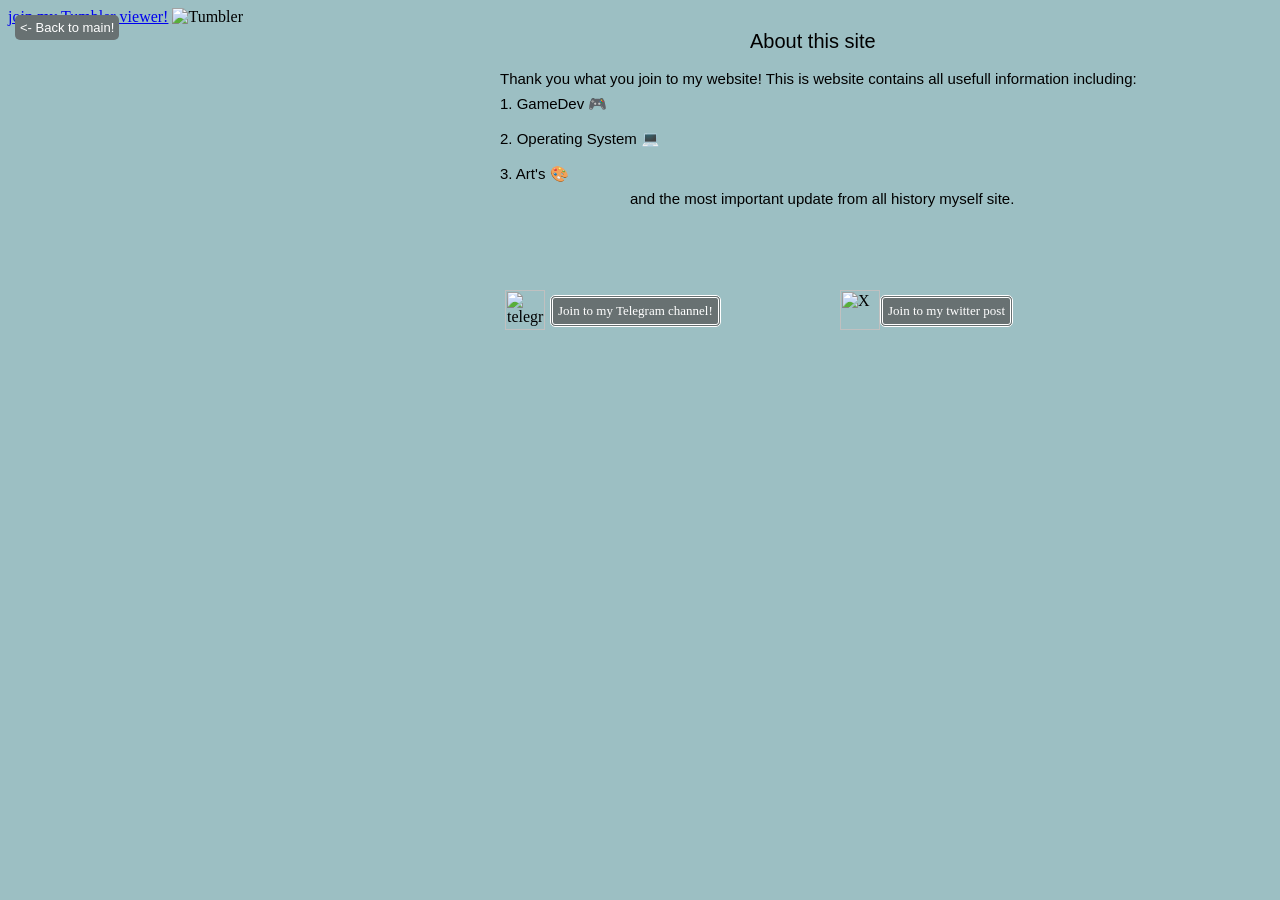
==== about.html @ 5510b8d3 "Update about.html" ====
<!DOCTYPE about>
<html>
<head>
	<meta charset="utf-8">
	<link rel="stylesheet" href="about.css">
	<title>About</title>
</head>
<body>
	<div class="What_is_it">
		About this site
	</div>
	<div class="information_about_this_site">
		Thank you what you join to my website!
		This is website contains all usefull information including:
	</div>
	<div class="information_about_this_site2">
		1. GameDev 🎮
		<br><br>
		2. Operating System 💻
		<br><br>
		3. Art's 🎨
		<br><br>
	</div>
	<div class="information_about_this_site3">
		and the most important update from all history myself site.
	</div>
	<div class="telegram">
		<a href="https://t.me/SkyFerest_Channel">Join to my Telegram channel!</a>
		<img src="https://cdn-icons-png.flaticon.com/128/1946/1946547.png" alt="telegram">
	</div>
	<div class="twitter">
		<a href="https://x.com/SkyFerest17">Join to my twitter post</a>
		<img src="https://cdn-icons-png.flaticon.com/128/5968/5968958.png" alt="X">
	</div>
	<div class="back_to_main">
		<a href="index.html"> <- Back to main!</a>
	</div>
	<div class="tumblr">
		<a href="https://skyferestviewer.tumblr.com/">join my Tumbler viewer!</a>
		<img src="https://cdn-icons-png.flaticon.com/128/1419/1419523.png" alt="Tumbler">
	</div>
</body>
</html>
---- about.css ----
html{
	background: #9CBFC3;
}
.What_is_it{
	position: absolute;
	font-size: 20px;
	font-family: arial;
	left: 750px;
	top: 30px;
}
.information_about_this_site{
	position: absolute;
	font-size: 15px;
	font-family: arial;
	top: 70px;
	left: 500px;
}
.information_about_this_site2{
	position: absolute;
	font-size: 15px;
	font-family: arial;
	top: 95px;
	left: 500px;
}
.information_about_this_site3{
	position: absolute;
	font-size: 15px;
	font-family: arial;
	top: 190px;
	left: 630px;
}
.telegram img{
	position: absolute;
	top: 290px;
	left: 505px;
	width: 40px;
	height: 40px;
}
.telegram a{
	position: absolute;
	top: 295px;
	left: 550px;
	background-color: #687172;
	border: double;
	border-radius: 5px;
	cursor: pointer;
	display: inline-block;
	padding: 5px 5px;
	font-size: 13px;
	text-align: center;
	text-decoration: none;
	color: white;
}
.twitter img{
	position: absolute;
	top: 290px;
	left: 840px;
	width: 40px;
	height: 40px;
}
.twitter a{
	position: absolute;
	top: 295px;
	left: 880px;
	background-color: #687172;
	border: double;
	border-radius: 5px;
	cursor: pointer;
	display: inline-block;
	padding: 5px 5px;
	font-size: 13px;
	text-align: center;
	text-decoration: none;
	color: white;
}
.back_to_main a{
	font-family: arial;
	position: absolute;
	top: 15px;
	left: 15px;
	background-color: #687172;
	border: none;
	border-radius: 5px;
	cursor: pointer;
	display: inline-block;
	padding: 5px 5px;
	font-size: 13px;
	text-align: center;
	text-decoration: none;
	color: white;
}
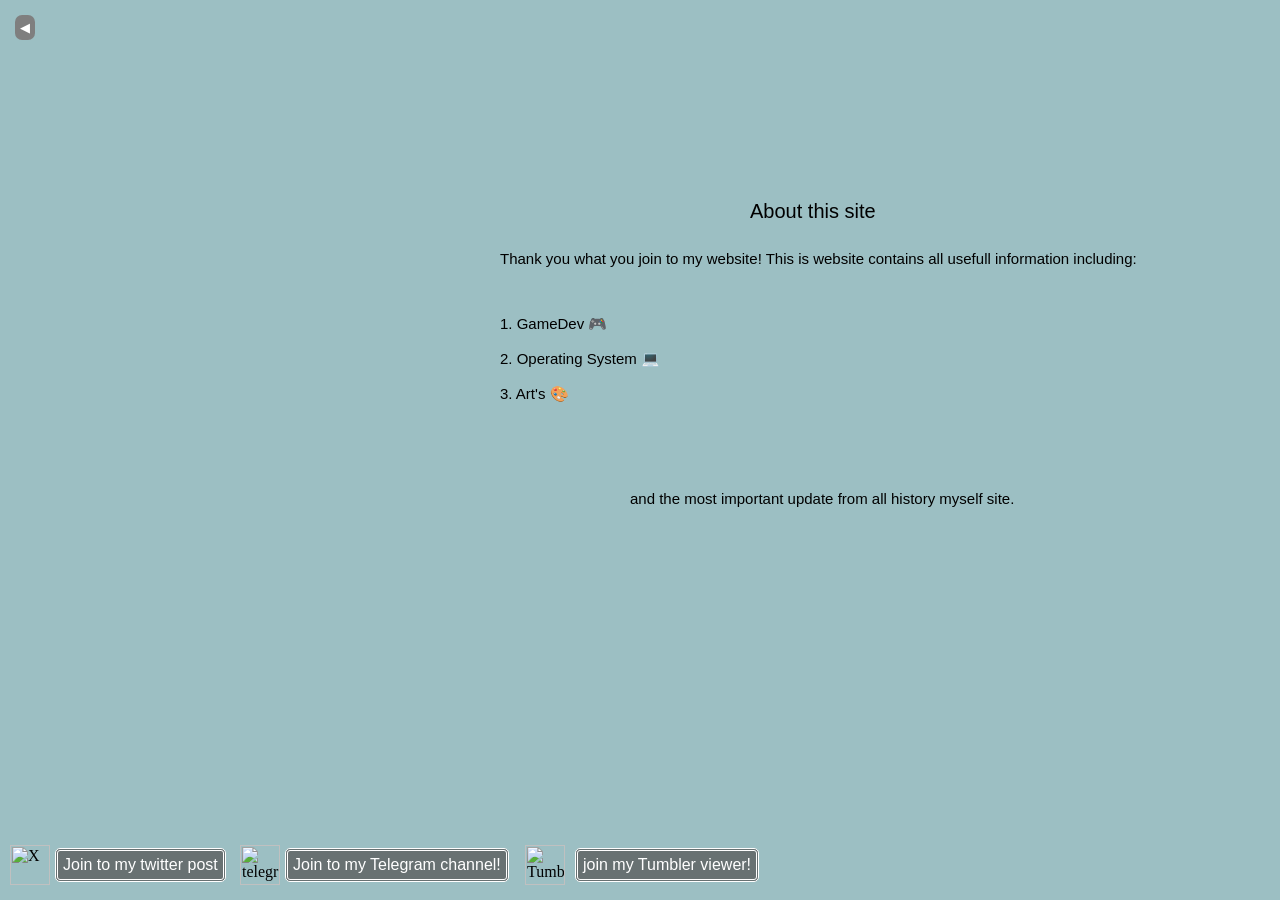
==== commit d973ab84: "Fix HTML structure and update content" ====
--- a/about.html
+++ b/about.html
@@ -33,7 +33,7 @@
 		<img src="https://cdn-icons-png.flaticon.com/128/5968/5968958.png" alt="X">
 	</div>
 	<div class="back_to_main">
-		<a href="index.html"> <- Back to main!</a>
+		<a href="index.html">◀</a>
 	</div>
 	<div class="tumblr">
 		<a href="https://skyferestviewer.tumblr.com/">join my Tumbler viewer!</a>
--- a/about.css
+++ b/about.css
@@ -6,69 +6,94 @@
 	font-size: 20px;
 	font-family: arial;
 	left: 750px;
-	top: 30px;
+	top: 200px;
 }
 .information_about_this_site{
 	position: absolute;
 	font-size: 15px;
 	font-family: arial;
-	top: 70px;
+	top: 250px;
 	left: 500px;
 }
 .information_about_this_site2{
 	position: absolute;
 	font-size: 15px;
 	font-family: arial;
-	top: 95px;
+	top: 315px;
 	left: 500px;
 }
 .information_about_this_site3{
 	position: absolute;
 	font-size: 15px;
 	font-family: arial;
-	top: 190px;
+	top: 490px;
 	left: 630px;
 }
 .telegram img{
 	position: absolute;
-	top: 290px;
-	left: 505px;
+	top: 845px;
+	left: 240px;
 	width: 40px;
 	height: 40px;
 }
 .telegram a{
 	position: absolute;
-	top: 295px;
-	left: 550px;
+	top: 848px;
+	left: 285px;
 	background-color: #687172;
 	border: double;
 	border-radius: 5px;
 	cursor: pointer;
 	display: inline-block;
 	padding: 5px 5px;
-	font-size: 13px;
+	font-family: arial;
+	font-size: 16px;
 	text-align: center;
 	text-decoration: none;
 	color: white;
 }
 .twitter img{
 	position: absolute;
-	top: 290px;
-	left: 840px;
+	top: 845px;
+	left: 10px;
 	width: 40px;
 	height: 40px;
 }
 .twitter a{
 	position: absolute;
-	top: 295px;
-	left: 880px;
+	top: 848px;
+	left: 55px;
 	background-color: #687172;
 	border: double;
 	border-radius: 5px;
 	cursor: pointer;
 	display: inline-block;
 	padding: 5px 5px;
-	font-size: 13px;
+	font-family: arial;
+	font-size: 16px;
+	text-align: center;
+	text-decoration: none;
+	color: white;
+}
+.tumblr img{
+	position: absolute;
+	top: 845px;
+	left: 525px;
+	width: 40px;
+	height: 40px;
+}
+.tumblr a{
+	position: absolute;
+	top: 848px;
+	left: 575px;
+	background-color: #687172;
+	border: double;
+	border-radius: 5px;
+	cursor: pointer;
+	display: inline-block;
+	padding: 5px 5px;
+	font-family: arial;
+	font-size: 16px;
 	text-align: center;
 	text-decoration: none;
 	color: white;
@@ -78,9 +103,9 @@
 	position: absolute;
 	top: 15px;
 	left: 15px;
-	background-color: #687172;
+	background-color: #7F7F7F;
+	border-radius: 7px;
 	border: none;
-	border-radius: 5px;
 	cursor: pointer;
 	display: inline-block;
 	padding: 5px 5px;
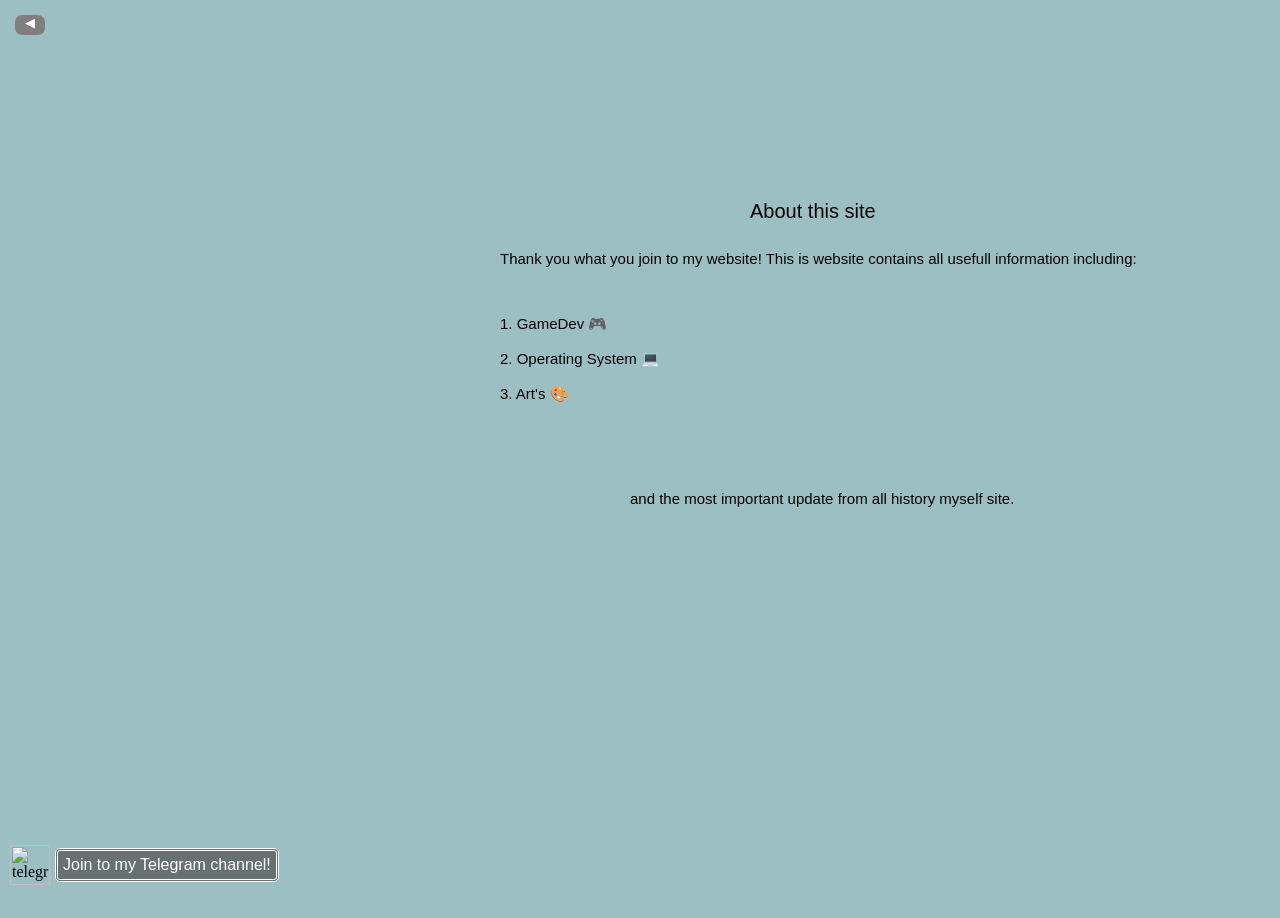
==== commit 285fe7c2: "Refactor about.html for improved content and structure Updated HTML structure and content for the Ab" ====
--- a/about.html
+++ b/about.html
@@ -28,10 +28,6 @@
 		<a href="https://t.me/SkyFerest_Channel">Join to my Telegram channel!</a>
 		<img src="https://cdn-icons-png.flaticon.com/128/1946/1946547.png" alt="telegram">
 	</div>
-	<div class="twitter">
-		<a href="https://x.com/SkyFerest17">Join to my twitter post</a>
-		<img src="https://cdn-icons-png.flaticon.com/128/5968/5968958.png" alt="X">
-	</div>
 	<div class="back_to_main">
 		<a href="index.html">◀</a>
 	</div>
@@ -40,4 +36,6 @@
 		<img src="https://cdn-icons-png.flaticon.com/128/1419/1419523.png" alt="Tumbler">
 	</div>
 </body>
-</html>
+</html><!-- AAAAAAAAAAAAAAAAAAAAAAAAAAAAAAAAAAA
+
+it's so hard! But ok)-->
--- a/about.css
+++ b/about.css
@@ -32,34 +32,11 @@
 .telegram img{
 	position: absolute;
 	top: 845px;
-	left: 240px;
+	left: 10px;
 	width: 40px;
 	height: 40px;
 }
 .telegram a{
-	position: absolute;
-	top: 848px;
-	left: 285px;
-	background-color: #687172;
-	border: double;
-	border-radius: 5px;
-	cursor: pointer;
-	display: inline-block;
-	padding: 5px 5px;
-	font-family: arial;
-	font-size: 16px;
-	text-align: center;
-	text-decoration: none;
-	color: white;
-}
-.twitter img{
-	position: absolute;
-	top: 845px;
-	left: 10px;
-	width: 40px;
-	height: 40px;
-}
-.twitter a{
 	position: absolute;
 	top: 848px;
 	left: 55px;
@@ -78,15 +55,15 @@
 .tumblr img{
 	position: absolute;
 	top: 845px;
-	left: 525px;
+	left: 1430px;
 	width: 40px;
 	height: 40px;
 }
 .tumblr a{
 	position: absolute;
 	top: 848px;
-	left: 575px;
-	background-color: #687172;
+	left: 1477px;
+	background-color: #25202B;
 	border: double;
 	border-radius: 5px;
 	cursor: pointer;
@@ -108,7 +85,8 @@
 	border: none;
 	cursor: pointer;
 	display: inline-block;
-	padding: 5px 5px;
+	width: 30px;
+	height: 20px;
 	font-size: 13px;
 	text-align: center;
 	text-decoration: none;
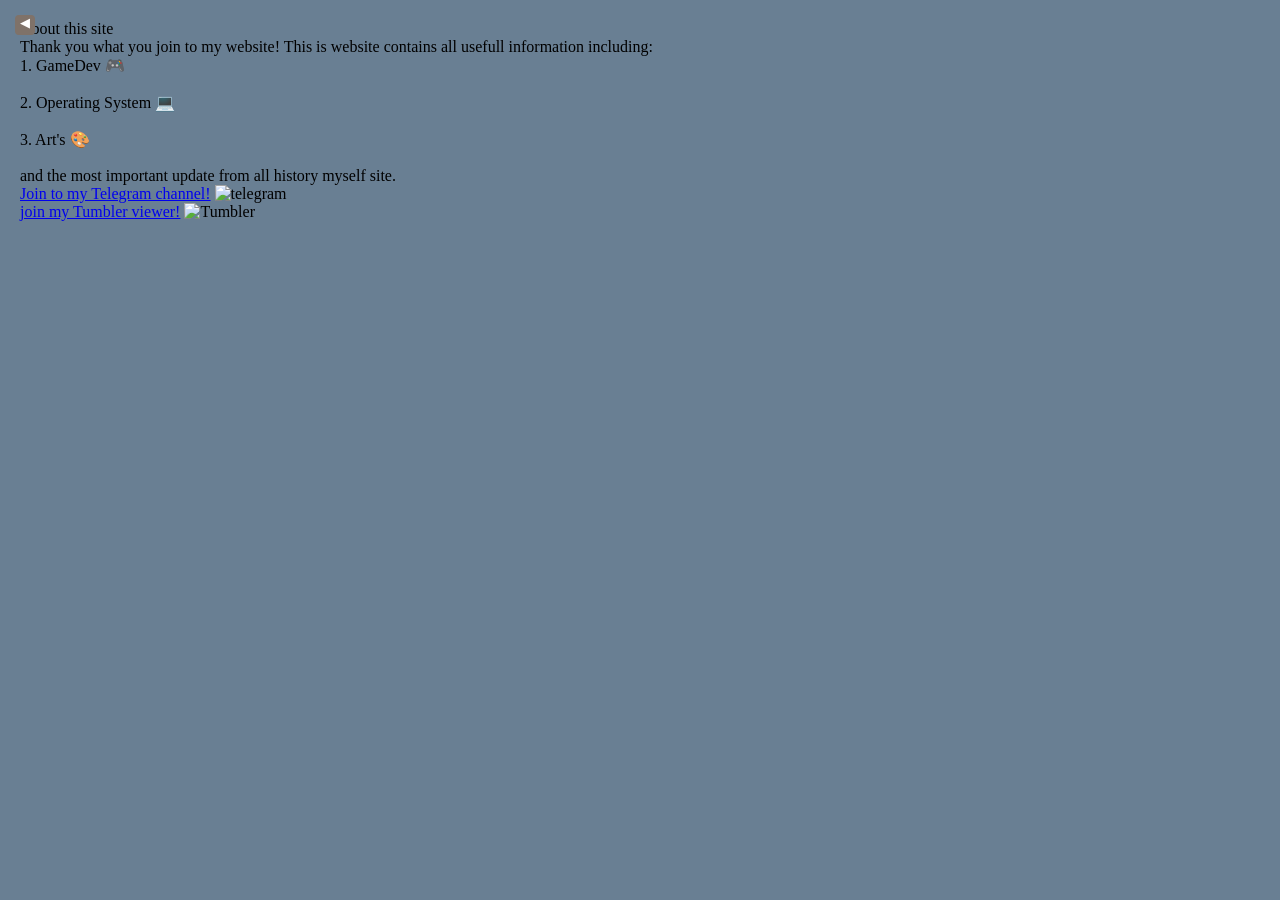
==== commit 274c25d1: "Update about.html for responsive design Added viewport meta tag for responsive design." ====
--- a/about.html
+++ b/about.html
@@ -4,6 +4,7 @@
 	<meta charset="utf-8">
 	<link rel="stylesheet" href="about.css">
 	<title>About</title>
+	<meta name="viewport" content="width=device-width, initial-scale=1.0">
 </head>
 <body>
 	<div class="What_is_it">
--- a/about.css
+++ b/about.css
@@ -1,91 +1,120 @@
-html{
-	background: #9CBFC3;
+
+body{
+	background: #697F93;
+	padding: 10px;
+	margin: 10px;
 }
-.What_is_it{
+.download_link a{
 	position: absolute;
-	font-size: 20px;
+	color: white;
+	display: inline-block;
+	cursor: pointer;
+	border-radius: 2px;
+	background-color: #443E47;
 	font-family: arial;
-	left: 750px;
-	top: 200px;
+	font-size: 15px;
+	text-align: center;
+	padding: 3px 3px;
+	text-decoration: none;
+	top: 222px;
+	left: 60px;
+	opacity: 0.5px;
 }
-.information_about_this_site{
+.download_link img{
 	position: absolute;
+	top: 218px;
+	width: 30px;
+	height: 30px;
+}
+.Renage {
+	position: absolute;
+	top: 100px;
+	color: white;
+	font-family: arial;
+	font-size: 17px;
+}
+.search_whearing input{
+	font-family: arial;
+	position: absolute;
+	top: 5px;
+	left: 1463px;
+}
+.search_whearing_submit input{
+	font-family: arial;
+	position: absolute;
+	top: 5px;
+	left: 1620px;
+}
+.Game{
+	position: absolute;
+	top: 360px;
+	color: white;
+	font-size: 17px;
+	font-family: arial;
+}
+.downloadgame_link img{
+	position: absolute;
+	top: 473px;
+	width: 30px;
+	height: 30px;
+}
+.downloadgame_link a{
+	position: absolute;
+	color: white;
+	display: inline-block;
+	cursor: pointer;
+	border-radius: 2px;
+	background-color: #383A20;
+	font-family: arial;
 	font-size: 15px;
-	font-family: arial;
-	top: 250px;
-	left: 500px;
+	text-align: center;
+	padding: 3px 3px;
+	text-decoration: none;
+	top: 478px;
+	left: 60px;
+	opacity: 0.5px;
 }
-.information_about_this_site2{
+.Box {
 	position: absolute;
-	font-size: 15px;
-	font-family: arial;
-	top: 315px;
-	left: 500px;
+	background-color: grey;
+	left: 10px;
+	top: 95px;
+	border-style: double;
+	height: 155px;
+	width: 400px;
+	opacity: 0.4;
 }
-.information_about_this_site3{
+.OverBox {
 	position: absolute;
-	font-size: 15px;
-	font-family: arial;
-	top: 490px;
-	left: 630px;
+	background-color: #433d40;
+	left: 9px;
+	top: 80px;
+	border-style: double;
+	height: 407px;
+	width: 400px;
+	opacity: 0.4;
 }
-.telegram img{
+.Box2 {
 	position: absolute;
-	top: 845px;
+	background-color: grey;
 	left: 10px;
-	width: 40px;
-	height: 40px;
-}
-.telegram a{
-	position: absolute;
-	top: 848px;
-	left: 55px;
-	background-color: #687172;
-	border: double;
-	border-radius: 5px;
-	cursor: pointer;
-	display: inline-block;
-	padding: 5px 5px;
-	font-family: arial;
-	font-size: 16px;
-	text-align: center;
-	text-decoration: none;
-	color: white;
-}
-.tumblr img{
-	position: absolute;
-	top: 845px;
-	left: 1430px;
-	width: 40px;
-	height: 40px;
-}
-.tumblr a{
-	position: absolute;
-	top: 848px;
-	left: 1477px;
-	background-color: #25202B;
-	border: double;
-	border-radius: 5px;
-	cursor: pointer;
-	display: inline-block;
-	padding: 5px 5px;
-	font-family: arial;
-	font-size: 16px;
-	text-align: center;
-	text-decoration: none;
-	color: white;
+	top: 350px;
+	border-style: double;
+	height: 155px;
+	width: 400px;
+	opacity: 0.4;
 }
 .back_to_main a{
 	font-family: arial;
 	position: absolute;
 	top: 15px;
 	left: 15px;
-	background-color: #7F7F7F;
-	border-radius: 7px;
+	background-color: #7F7269;
+	border-radius: 4px;
 	border: none;
 	cursor: pointer;
 	display: inline-block;
-	width: 30px;
+	width: 20px;
 	height: 20px;
 	font-size: 13px;
 	text-align: center;
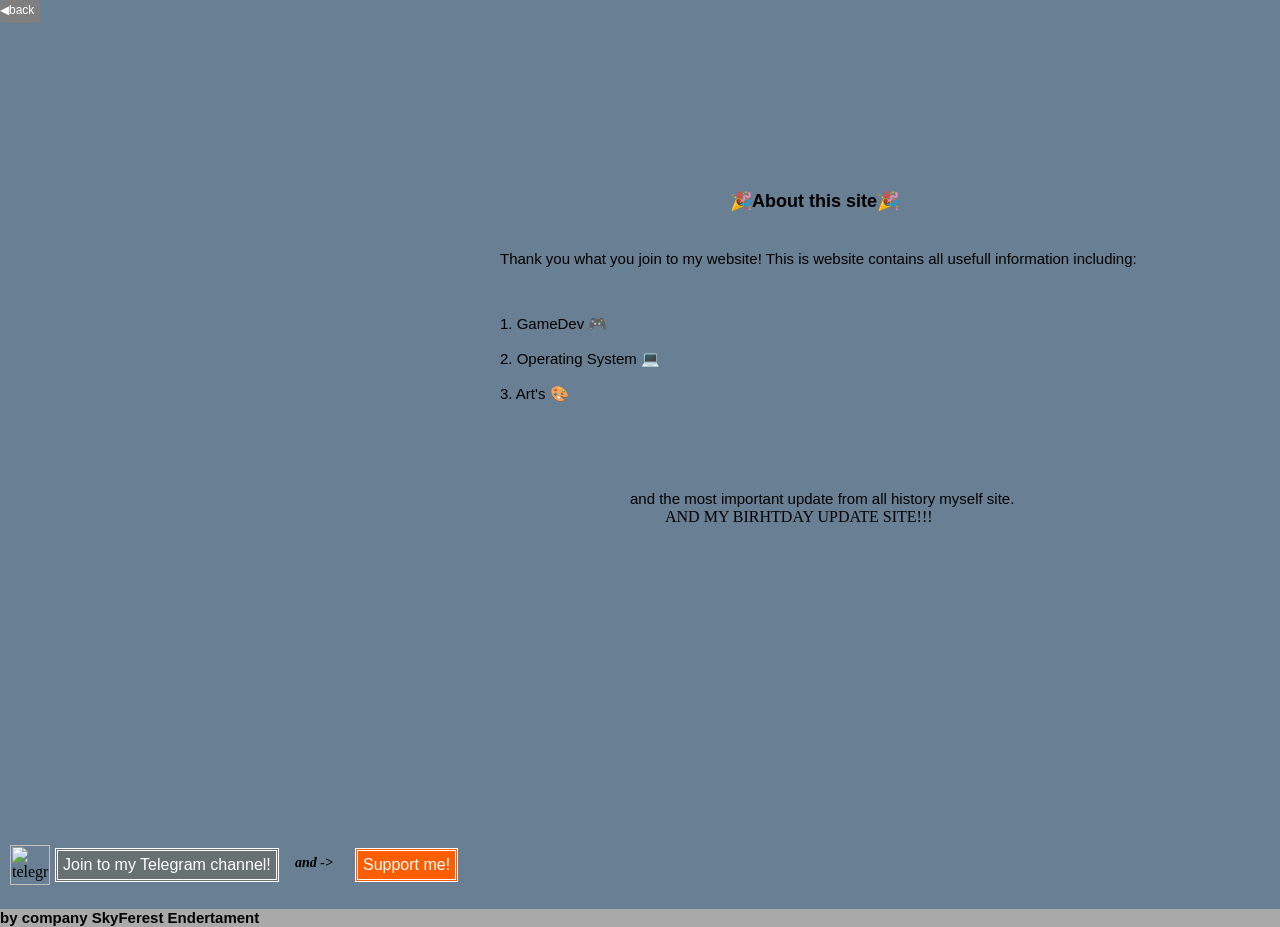
==== commit 576f6ffb: "Refactor about.html with updated content and styles" ====
--- a/about.html
+++ b/about.html
@@ -7,9 +7,13 @@
 	<meta name="viewport" content="width=device-width, initial-scale=1.0">
 </head>
 <body>
-	<div class="What_is_it">
-		About this site
-	</div>
+	<h2 style="position: absolute;
+	font-size: 18px;
+	font-family: arial;
+	left: 730px;
+	top: 190px;">
+		🎉About this site🎉
+	</h2>
 	<div class="information_about_this_site">
 		Thank you what you join to my website!
 		This is website contains all usefull information including:
@@ -23,19 +27,29 @@
 		<br><br>
 	</div>
 	<div class="information_about_this_site3">
-		and the most important update from all history myself site.
+		and the most important update from all history myself site. <br>
+	</div>
+	<div class="Happybithday_info">
+		AND MY BIRHTDAY UPDATE SITE!!!
 	</div>
 	<div class="telegram">
 		<a href="https://t.me/SkyFerest_Channel">Join to my Telegram channel!</a>
 		<img src="https://cdn-icons-png.flaticon.com/128/1946/1946547.png" alt="telegram">
 	</div>
 	<div class="back_to_main">
-		<a href="index.html">◀</a>
+		<a href="index.html">◀back</a>
 	</div>
 	<div class="tumblr">
 		<a href="https://skyferestviewer.tumblr.com/">join my Tumbler viewer!</a>
 		<img src="https://cdn-icons-png.flaticon.com/128/1419/1419523.png" alt="Tumbler">
 	</div>
+	<h2 style="font-size: 14px;font-family: arial black; font-style: italic;position: absolute;top: 855;left: 295;"> 
+		 and -> 
+	</h2>
+	<div class="boosty">
+		<a href="https://boosty.to/skyferest"> Support me!</a>
+	</div>
+	<div class="Tag"><h2>by company SkyFerest Endertament</h2></div>
 </body>
 </html><!-- AAAAAAAAAAAAAAAAAAAAAAAAAAAAAAAAAAA
 
--- a/about.css
+++ b/about.css
@@ -1,123 +1,130 @@
-
-body{
+* {
+	padding: 0;
+	margin: 0;
+}
+html{
 	background: #697F93;
-	padding: 10px;
-	margin: 10px;
 }
-.download_link a{
+.What_is_it{
 	position: absolute;
+	font-size: 20px;
+	font-family: arial;
+	left: 750px;
+	top: 200px;
+}
+.information_about_this_site{
+	position: absolute;
+	font-size: 15px;
+	font-family: arial;
+	top: 250px;
+	left: 500px;
+}
+.information_about_this_site2{
+	position: absolute;
+	font-size: 15px;
+	font-family: arial;
+	top: 315px;
+	left: 500px;
+}
+.information_about_this_site3{
+	position: absolute;
+	font-size: 15px;
+	font-family: arial;
+	top: 490px;
+	left: 630px;
+}
+.Happybithday_info{
+	position: absolute;
+	font-size: 16px;
+	font-family: arial black;
+	top: 508px;
+	left: 665px;
+}
+.telegram img{
+	position: absolute;
+	top: 845px;
+	left: 10px;
+	width: 40px;
+	height: 40px;
+}
+.telegram a{
+	position: absolute;
+	top: 848px;
+	left: 55px;
+	background-color: #687172;
+	border: double;
+	cursor: pointer;
+	display: inline-block;
+	padding: 5px 5px;
+	font-family: arial;
+	font-size: 16px;
+	text-align: center;
+	text-decoration: none;
 	color: white;
+}
+.tumblr img{
+	position: absolute;
+	top: 845px;
+	left: 1430px;
+	width: 40px;
+	height: 40px;
+}
+.tumblr a{
+	position: absolute;
+	top: 848px;
+	left: 1477px;
+	background-color: #25202B;
+	border: double;
+	cursor: pointer;
 	display: inline-block;
+	padding: 5px 5px;
+	font-family: arial;
+	font-size: 16px;
+	text-align: center;
+	text-decoration: none;
+	color: white;
+}
+.boosty a{
+	position: absolute;
+	top: 848px;
+	left: 355px;
+	background-color: #FF5E00;
+	border: double;
 	cursor: pointer;
-	border-radius: 2px;
-	background-color: #443E47;
+	display: inline-block;
+	padding: 5px 5px;
 	font-family: arial;
-	font-size: 15px;
+	font-size: 16px;
 	text-align: center;
-	padding: 3px 3px;
 	text-decoration: none;
-	top: 222px;
-	left: 60px;
-	opacity: 0.5px;
+	color: white;
 }
-.download_link img{
-	position: absolute;
-	top: 218px;
-	width: 30px;
-	height: 30px;
-}
-.Renage {
-	position: absolute;
-	top: 100px;
-	color: white;
+.back_to_main{
+	display: flex;
 	font-family: arial;
-	font-size: 17px;
-}
-.search_whearing input{
-	font-family: arial;
-	position: absolute;
-	top: 5px;
-	left: 1463px;
-}
-.search_whearing_submit input{
-	font-family: arial;
-	position: absolute;
-	top: 5px;
-	left: 1620px;
-}
-.Game{
-	position: absolute;
-	top: 360px;
-	color: white;
-	font-size: 17px;
-	font-family: arial;
-}
-.downloadgame_link img{
-	position: absolute;
-	top: 473px;
-	width: 30px;
-	height: 30px;
-}
-.downloadgame_link a{
-	position: absolute;
-	color: white;
-	display: inline-block;
-	cursor: pointer;
-	border-radius: 2px;
-	background-color: #383A20;
-	font-family: arial;
-	font-size: 15px;
-	text-align: center;
-	padding: 3px 3px;
-	text-decoration: none;
-	top: 478px;
-	left: 60px;
-	opacity: 0.5px;
-}
-.Box {
-	position: absolute;
-	background-color: grey;
-	left: 10px;
-	top: 95px;
-	border-style: double;
-	height: 155px;
-	width: 400px;
-	opacity: 0.4;
-}
-.OverBox {
-	position: absolute;
-	background-color: #433d40;
-	left: 9px;
-	top: 80px;
-	border-style: double;
-	height: 407px;
-	width: 400px;
-	opacity: 0.4;
-}
-.Box2 {
-	position: absolute;
-	background-color: grey;
-	left: 10px;
-	top: 350px;
-	border-style: double;
-	height: 155px;
-	width: 400px;
-	opacity: 0.4;
-}
-.back_to_main a{
-	font-family: arial;
-	position: absolute;
-	top: 15px;
-	left: 15px;
-	background-color: #7F7269;
+	background-color: #7F7F7F;
 	border-radius: 4px;
+	padding: 3 20 0 0;
 	border: none;
 	cursor: pointer;
 	display: inline-block;
 	width: 20px;
 	height: 20px;
-	font-size: 13px;
+}
+.back_to_main a{
+	font-family: arial;
+	font-size: 12px;
 	text-align: center;
 	text-decoration: none;
 	color: white;
 }
+.Tag h2{
+	position: absolute;
+	background-color: darkgrey;
+	height: 18px;
+	width: 1680px;
+	left: 0px;
+	top: 909px;
+	font-family: arial;
+	font-size: 15px;
+}
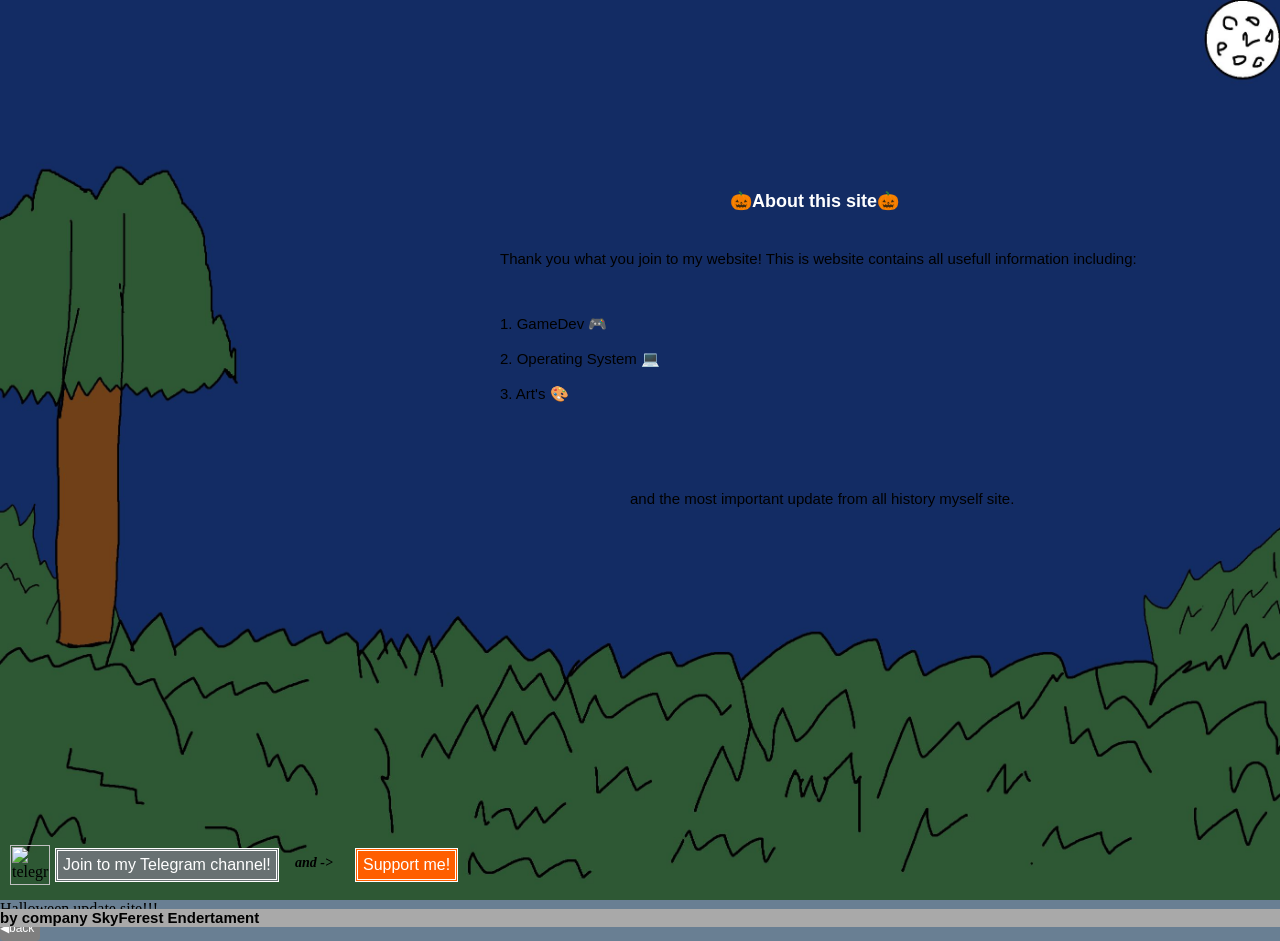
==== commit e790b2d2: "Modify about.html for Halloween update Updated the about page with a Halloween theme and background " ====
--- a/about.html
+++ b/about.html
@@ -4,15 +4,17 @@
 	<meta charset="utf-8">
 	<link rel="stylesheet" href="about.css">
 	<title>About</title>
-	<meta name="viewport" content="width=device-width, initial-scale=1.0">
+	<meta name="viewport" content="width=device-width, initial-scale=1"/>
 </head>
 <body>
+	<img src="backround.jpg" width="100%" height="100%">
 	<h2 style="position: absolute;
+	color: white;
 	font-size: 18px;
 	font-family: arial;
 	left: 730px;
 	top: 190px;">
-		🎉About this site🎉
+		🎃About this site🎃
 	</h2>
 	<div class="information_about_this_site">
 		Thank you what you join to my website!
@@ -29,15 +31,12 @@
 	<div class="information_about_this_site3">
 		and the most important update from all history myself site. <br>
 	</div>
-	<div class="Happybithday_info">
-		AND MY BIRHTDAY UPDATE SITE!!!
+	<div class="Halloween_info">
+		Halloween update site!!!
 	</div>
 	<div class="telegram">
 		<a href="https://t.me/SkyFerest_Channel">Join to my Telegram channel!</a>
 		<img src="https://cdn-icons-png.flaticon.com/128/1946/1946547.png" alt="telegram">
-	</div>
-	<div class="back_to_main">
-		<a href="index.html">◀back</a>
 	</div>
 	<div class="tumblr">
 		<a href="https://skyferestviewer.tumblr.com/">join my Tumbler viewer!</a>
@@ -50,6 +49,9 @@
 		<a href="https://boosty.to/skyferest"> Support me!</a>
 	</div>
 	<div class="Tag"><h2>by company SkyFerest Endertament</h2></div>
+	<div class="back_to_main">
+		<a href="index.html">◀back</a>
+	</div>
 </body>
 </html><!-- AAAAAAAAAAAAAAAAAAAAAAAAAAAAAAAAAAA
 
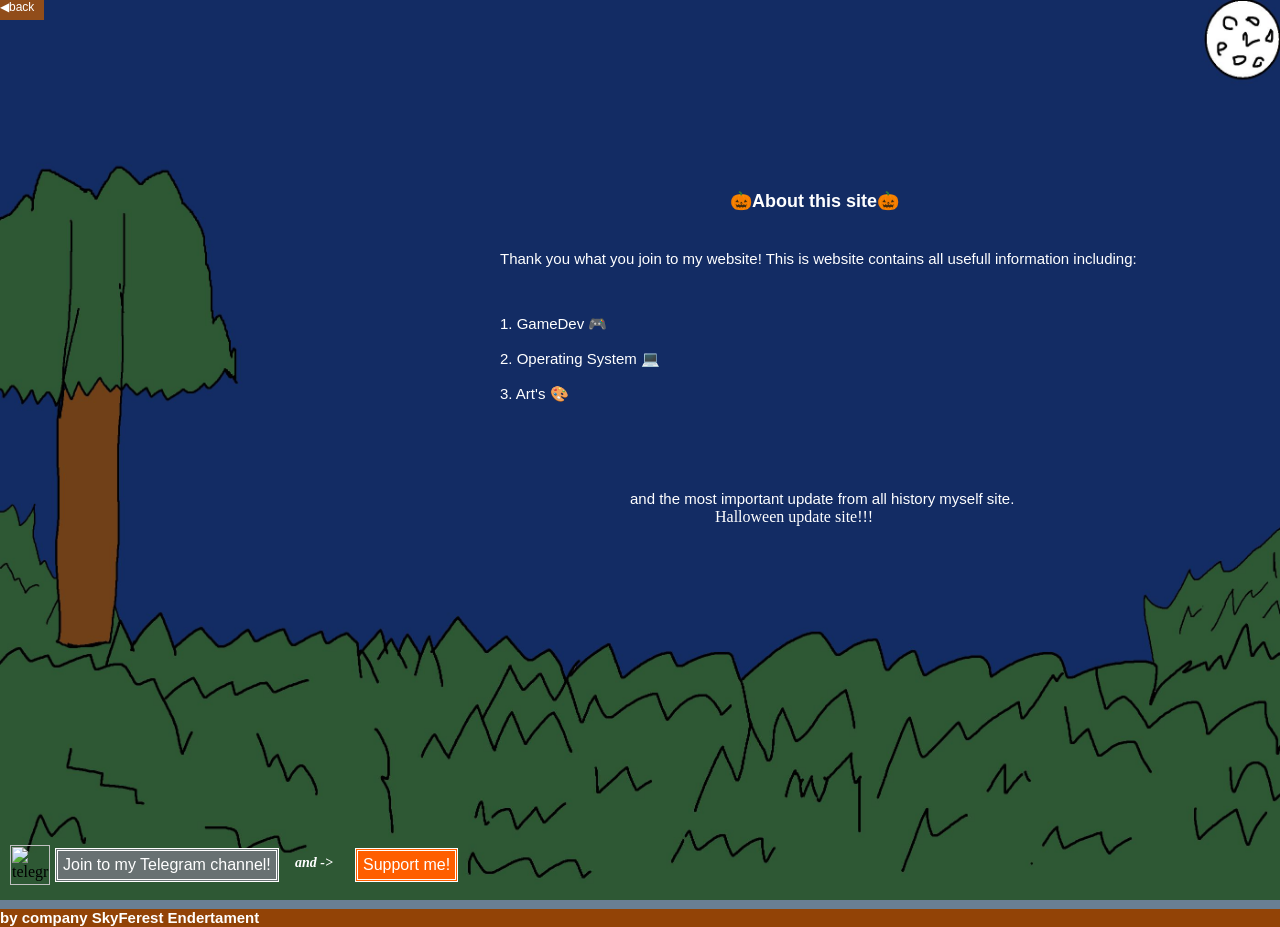
==== commit 79db74f2: "Fix HTML structure and improve formatting" ====
--- a/about.html
+++ b/about.html
@@ -42,7 +42,7 @@
 		<a href="https://skyferestviewer.tumblr.com/">join my Tumbler viewer!</a>
 		<img src="https://cdn-icons-png.flaticon.com/128/1419/1419523.png" alt="Tumbler">
 	</div>
-	<h2 style="font-size: 14px;font-family: arial black; font-style: italic;position: absolute;top: 855;left: 295;"> 
+	<h2 style="color: white;font-size: 14px;font-family: arial black; font-style: italic;position: absolute;top: 855;left: 295;"> 
 		 and -> 
 	</h2>
 	<div class="boosty">
--- a/about.css
+++ b/about.css
@@ -13,6 +13,7 @@
 	top: 200px;
 }
 .information_about_this_site{
+	color: white;
 	position: absolute;
 	font-size: 15px;
 	font-family: arial;
@@ -20,6 +21,7 @@
 	left: 500px;
 }
 .information_about_this_site2{
+	color: white;
 	position: absolute;
 	font-size: 15px;
 	font-family: arial;
@@ -29,16 +31,18 @@
 .information_about_this_site3{
 	position: absolute;
 	font-size: 15px;
+	color: white;
 	font-family: arial;
 	top: 490px;
 	left: 630px;
 }
-.Happybithday_info{
+.Halloween_info{
+	color: white;
 	position: absolute;
 	font-size: 16px;
 	font-family: arial black;
 	top: 508px;
-	left: 665px;
+	left: 715px;
 }
 .telegram img{
 	position: absolute;
@@ -101,14 +105,13 @@
 }
 .back_to_main{
 	display: flex;
-	font-family: arial;
-	background-color: #7F7F7F;
-	border-radius: 4px;
-	padding: 3 20 0 0;
+	background-color: #914D1A;
+	position: absolute;
+	top: -0;
 	border: none;
 	cursor: pointer;
 	display: inline-block;
-	width: 20px;
+	width: 44px;
 	height: 20px;
 }
 .back_to_main a{
@@ -120,7 +123,8 @@
 }
 .Tag h2{
 	position: absolute;
-	background-color: darkgrey;
+	background-color: #924306;
+	color: white;
 	height: 18px;
 	width: 1680px;
 	left: 0px;
@@ -128,3 +132,7 @@
 	font-family: arial;
 	font-size: 15px;
 }
+img{
+	position: absolute;
+	top:0;
+}
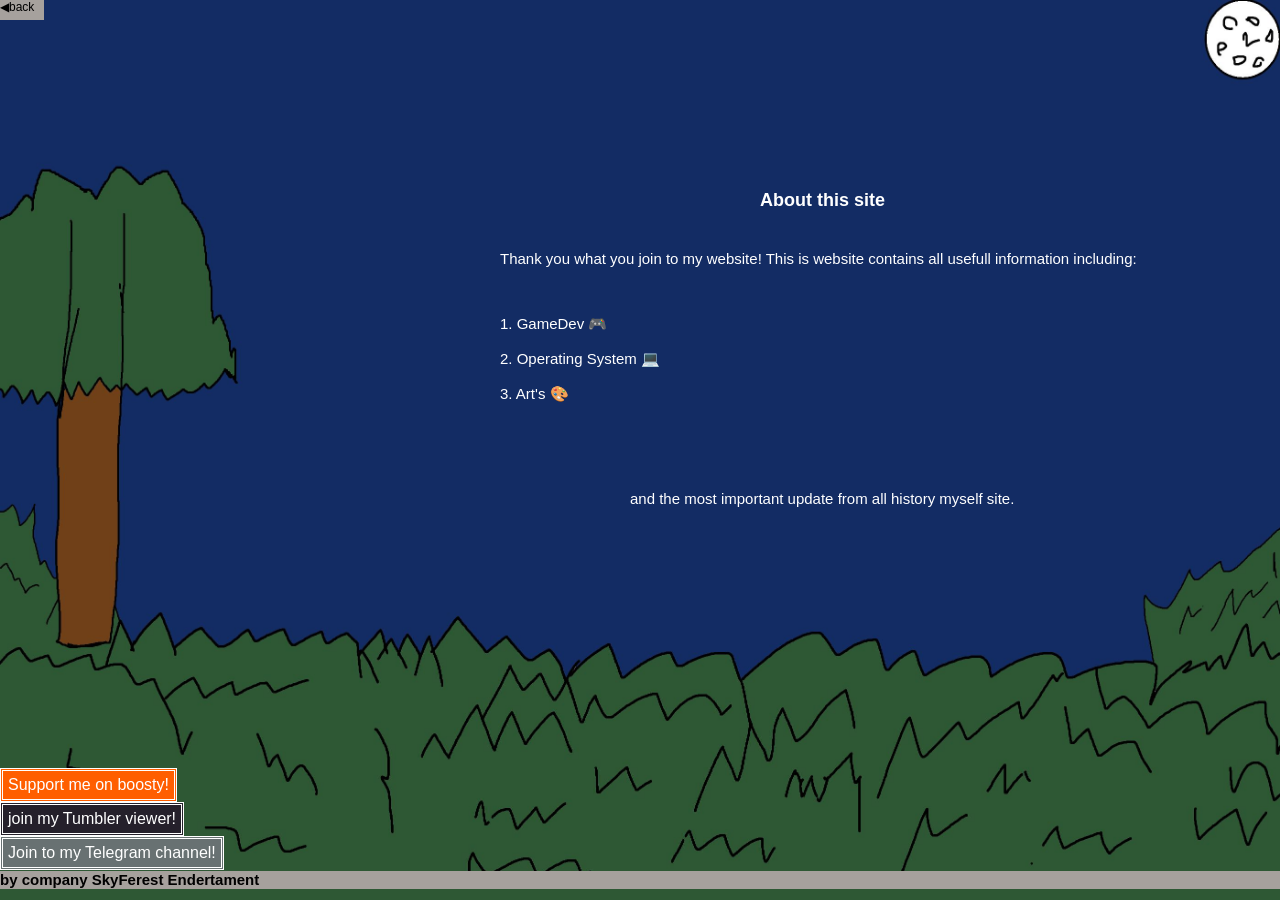
==== commit e7b0d145: "Refactor about.html for clarity and style Updated the about page with improved styling and corrected" ====
--- a/about.html
+++ b/about.html
@@ -12,15 +12,15 @@
 	color: white;
 	font-size: 18px;
 	font-family: arial;
-	left: 730px;
+	left: 760px;
 	top: 190px;">
-		🎃About this site🎃
+		About this site
 	</h2>
-	<div class="information_about_this_site">
+	<div class="information_about_this_site" style="color: white;">
 		Thank you what you join to my website!
 		This is website contains all usefull information including:
 	</div>
-	<div class="information_about_this_site2">
+	<div class="information_about_this_site2" style="color: white;">
 		1. GameDev 🎮
 		<br><br>
 		2. Operating System 💻
@@ -28,25 +28,17 @@
 		3. Art's 🎨
 		<br><br>
 	</div>
-	<div class="information_about_this_site3">
+	<div class="information_about_this_site3" style="color: white;">
 		and the most important update from all history myself site. <br>
-	</div>
-	<div class="Halloween_info">
-		Halloween update site!!!
 	</div>
 	<div class="telegram">
 		<a href="https://t.me/SkyFerest_Channel">Join to my Telegram channel!</a>
-		<img src="https://cdn-icons-png.flaticon.com/128/1946/1946547.png" alt="telegram">
 	</div>
 	<div class="tumblr">
 		<a href="https://skyferestviewer.tumblr.com/">join my Tumbler viewer!</a>
-		<img src="https://cdn-icons-png.flaticon.com/128/1419/1419523.png" alt="Tumbler">
 	</div>
-	<h2 style="color: white;font-size: 14px;font-family: arial black; font-style: italic;position: absolute;top: 855;left: 295;"> 
-		 and -> 
-	</h2>
 	<div class="boosty">
-		<a href="https://boosty.to/skyferest"> Support me!</a>
+		<a href="https://boosty.to/skyferest"> Support me on boosty!</a>
 	</div>
 	<div class="Tag"><h2>by company SkyFerest Endertament</h2></div>
 	<div class="back_to_main">
--- a/about.css
+++ b/about.css
@@ -21,7 +21,6 @@
 	left: 500px;
 }
 .information_about_this_site2{
-	color: white;
 	position: absolute;
 	font-size: 15px;
 	font-family: arial;
@@ -31,30 +30,21 @@
 .information_about_this_site3{
 	position: absolute;
 	font-size: 15px;
-	color: white;
 	font-family: arial;
 	top: 490px;
 	left: 630px;
 }
 .Halloween_info{
-	color: white;
 	position: absolute;
 	font-size: 16px;
 	font-family: arial black;
 	top: 508px;
 	left: 715px;
 }
-.telegram img{
-	position: absolute;
-	top: 845px;
-	left: 10px;
-	width: 40px;
-	height: 40px;
-}
 .telegram a{
 	position: absolute;
-	top: 848px;
-	left: 55px;
+	top: 836px;
+	left: 0px;
 	background-color: #687172;
 	border: double;
 	cursor: pointer;
@@ -66,17 +56,10 @@
 	text-decoration: none;
 	color: white;
 }
-.tumblr img{
-	position: absolute;
-	top: 845px;
-	left: 1430px;
-	width: 40px;
-	height: 40px;
-}
 .tumblr a{
 	position: absolute;
-	top: 848px;
-	left: 1477px;
+	top: 802px;
+	left: 0px;
 	background-color: #25202B;
 	border: double;
 	cursor: pointer;
@@ -90,8 +73,8 @@
 }
 .boosty a{
 	position: absolute;
-	top: 848px;
-	left: 355px;
+	top: 768px;
+	left: 0px;
 	background-color: #FF5E00;
 	border: double;
 	cursor: pointer;
@@ -105,7 +88,7 @@
 }
 .back_to_main{
 	display: flex;
-	background-color: #914D1A;
+	background-color: #A6A19D;
 	position: absolute;
 	top: -0;
 	border: none;
@@ -119,16 +102,16 @@
 	font-size: 12px;
 	text-align: center;
 	text-decoration: none;
-	color: white;
+	color: black;
 }
 .Tag h2{
 	position: absolute;
-	background-color: #924306;
-	color: white;
+	background-color: #A6A19D;
+	color: black;
 	height: 18px;
 	width: 1680px;
 	left: 0px;
-	top: 909px;
+	top: 871px;
 	font-family: arial;
 	font-size: 15px;
 }
